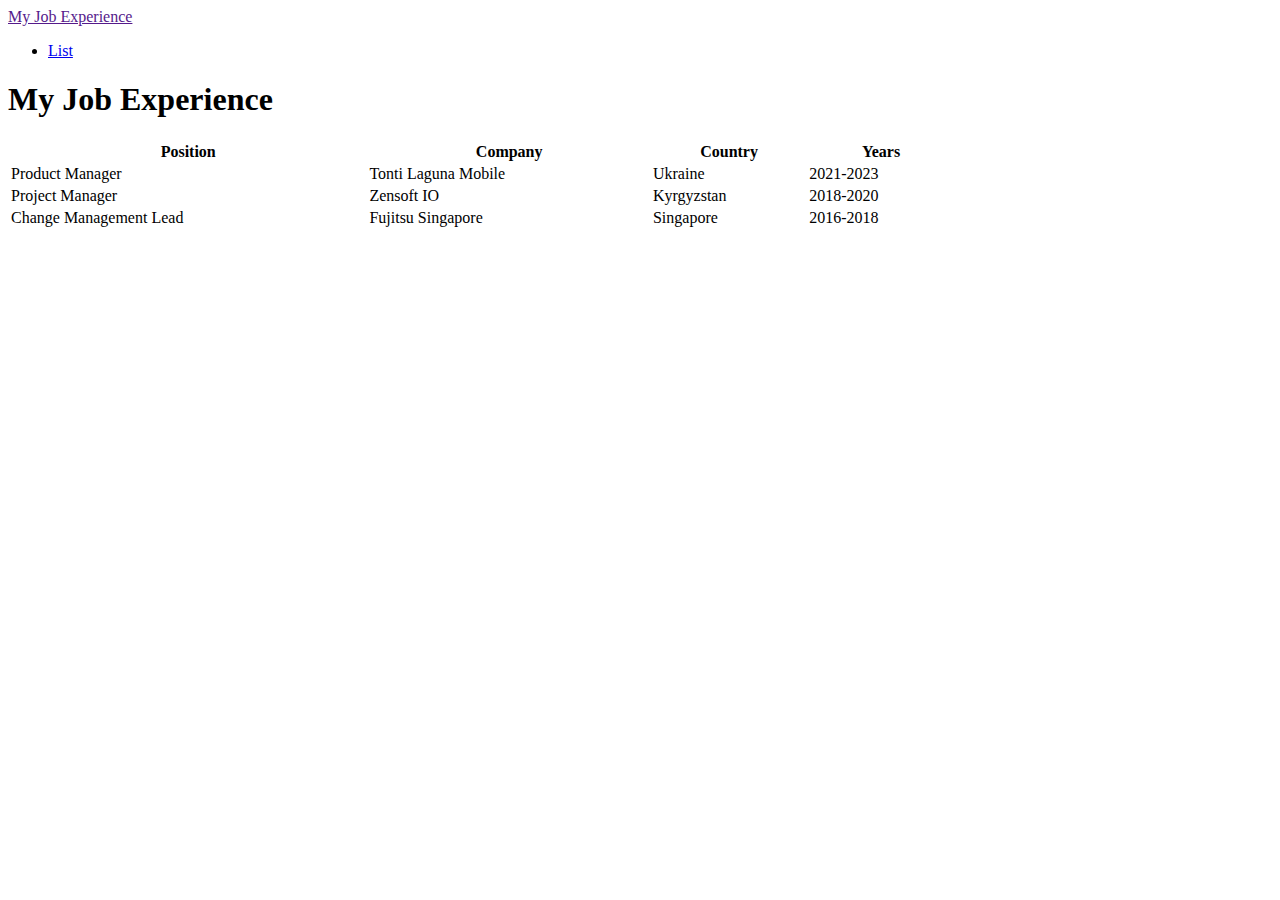
==== list.html @ 8b6bd968 "changed json list and page titles" ====
<!DOCTYPE HTML>  
<html>  
    <header>
        <link rel="stylesheet" href="style.css">
        <link rel="stylesheet" href="table_style.css">
        <title>My Job Experience</title>
    </header>
    <body>  
        <!---Navigation--->
        <!--This section of code defines the navigation bar at the top of the page.  The classes used here are defined in the style.css file.-->
        <nav class="navbar navbar-expand-lg bg-secondary text-uppercase fixed-top" id="mainNav">
            <div class="container">
                <!--This code defines the "My Webpage" link in the top right corner of the navigation pane-->
                <a class="navbar-brand" href="">My Job Experience</a>
                <!--This code defines the "List" link in the top left corner of the navigation pane-->
                <ul class="navbar-nav ms-auto">
                    <li class="nav-item mx-0 mx-lg-1"><a class="nav-link py-3 px-0 px-lg-3 rounded" href="./list.html">List</a></li>
                </ul>
            </div>
        </nav>
        <!--This code creates the middle section of the webpage-->
        <header class="masthead bg-primary text-white text-center">
            <h1>My Job Experience</h1>
        </header>
        <!--Here is where the table will be loaded in.  The actual table will be loaded in JavaScript.-->
        <section class="mt-5 text-center">
            <div id="showDataJSON"></div>
        </section>
    </body>

    <script>

        /*
        * RENDERING THE JSON TABLE
        * Get JSON data from file
        * Get headers from retrieved data
        * Set headers for table
        * Add data to table
        * Add table to DOM
        */
        fetch('./list_data.json')
            .then(response => response.json())
            .then(data => {

                /*
                This section creates the base table and finds the root json node.
                */
                var jsonTable = document.createElement("table");
                var tr = jsonTable.insertRow(-1);   
                jsonTable.style.width = "75%";
                let root;
                for (let prop in data) {
                    root = prop;
                }

                /*
                This section selects the headers for the table
                */
                let headers = Object.keys(data[root][0]);
                headers.forEach(header => {
                    var th = document.createElement("th");      
                    th.innerHTML = header;
                    tr.appendChild(th);
                })              
                /*
                This section adds the data into each row of the list
                */
                let items = Object.keys(data[root]);
                items.forEach(item => {
                    tr = jsonTable.insertRow(-1);
                    for (let key in data[root][item]) {
                       var tabCell = tr.insertCell(-1);
                       tabCell.innerHTML = data[root][item][key];
                    }
                })
                /*
                This section adds the table to the HTML
                */
                var divContainer = document.getElementById("showDataJSON");
                divContainer.innerHTML = "";
                divContainer.appendChild(jsonTable);
            });
    </script>  
</html>
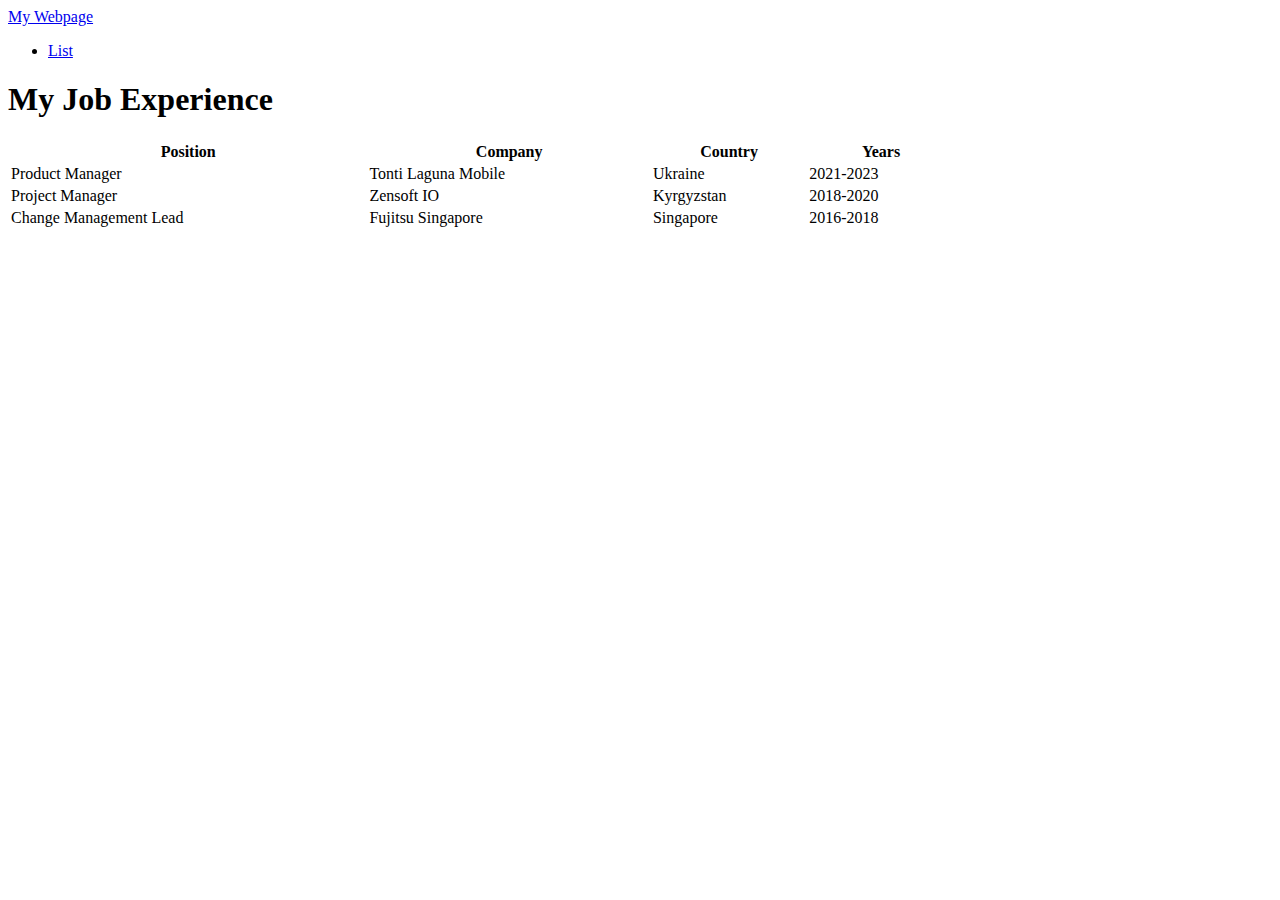
==== commit 3eac9a82: "changed the my webpage link and title" ====
--- a/list.html
+++ b/list.html
@@ -11,7 +11,7 @@
         <nav class="navbar navbar-expand-lg bg-secondary text-uppercase fixed-top" id="mainNav">
             <div class="container">
                 <!--This code defines the "My Webpage" link in the top right corner of the navigation pane-->
-                <a class="navbar-brand" href="">My Job Experience</a>
+                <a class="navbar-brand" href="./index.html">My Webpage</a>
                 <!--This code defines the "List" link in the top left corner of the navigation pane-->
                 <ul class="navbar-nav ms-auto">
                     <li class="nav-item mx-0 mx-lg-1"><a class="nav-link py-3 px-0 px-lg-3 rounded" href="./list.html">List</a></li>
